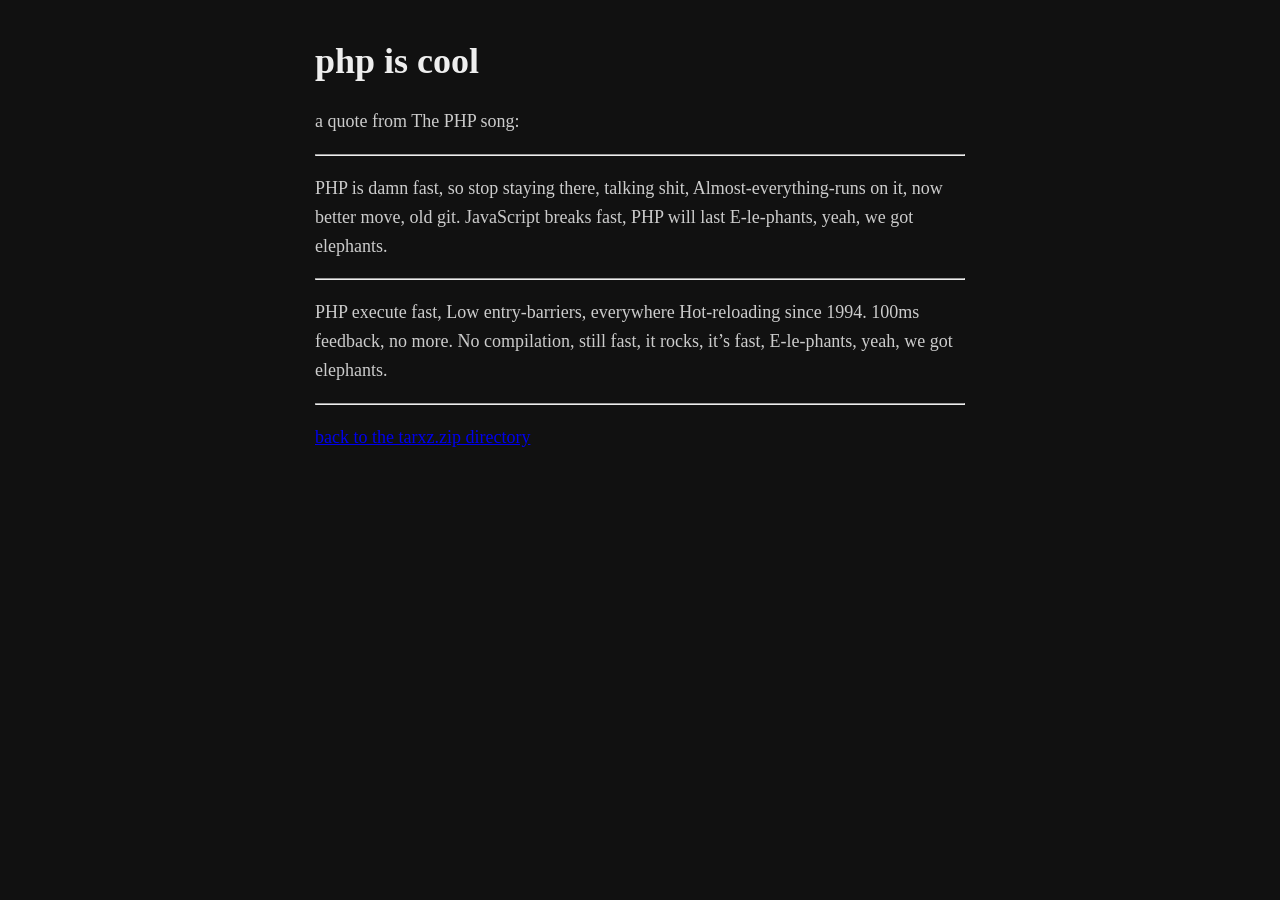
==== php.html @ a548f5d8 "restructuring" ====
<!DOCTYPE html>
<html>
<head>
  <meta charset="utf-8">
  <meta name="viewport" content="width=device-width, initial-scale=1">
  <title>php</title>
  <style>
    body{margin:40px auto;max-width:650px;line-height:1.6;font-size:18px;color:#ccc;background:#111;padding:0 10px}
    h1,h2,h3{line-height:1.2;color:#eee}
    iframe{display:block;width:100vw;margin-left:calc(50% - 50vw);height:80vh;border:0;background:#000}
  </style>
</head>
<body>
  <h1>php is cool</h1>
  <p>a quote from The PHP song:</p>
  <hr>
  <p>
    PHP is damn fast,
    so stop staying there, talking shit, 
    Almost-everything-runs on it, 
    now better move, old git.
    JavaScript breaks fast, 
    PHP will last
    E-le-phants, 
    yeah, we got elephants.
  </p><hr><p>
    PHP execute fast, 
    Low entry-barriers, everywhere
    Hot-reloading since 1994. 
    100ms feedback, no more.
    No compilation, still fast, 
    it rocks, it’s fast,
    E-le-phants, 
    yeah, we got elephants.
  </p>
  <hr>
  <p><a href='/'>back to the tarxz.zip directory</a></p>
</body>
</html>
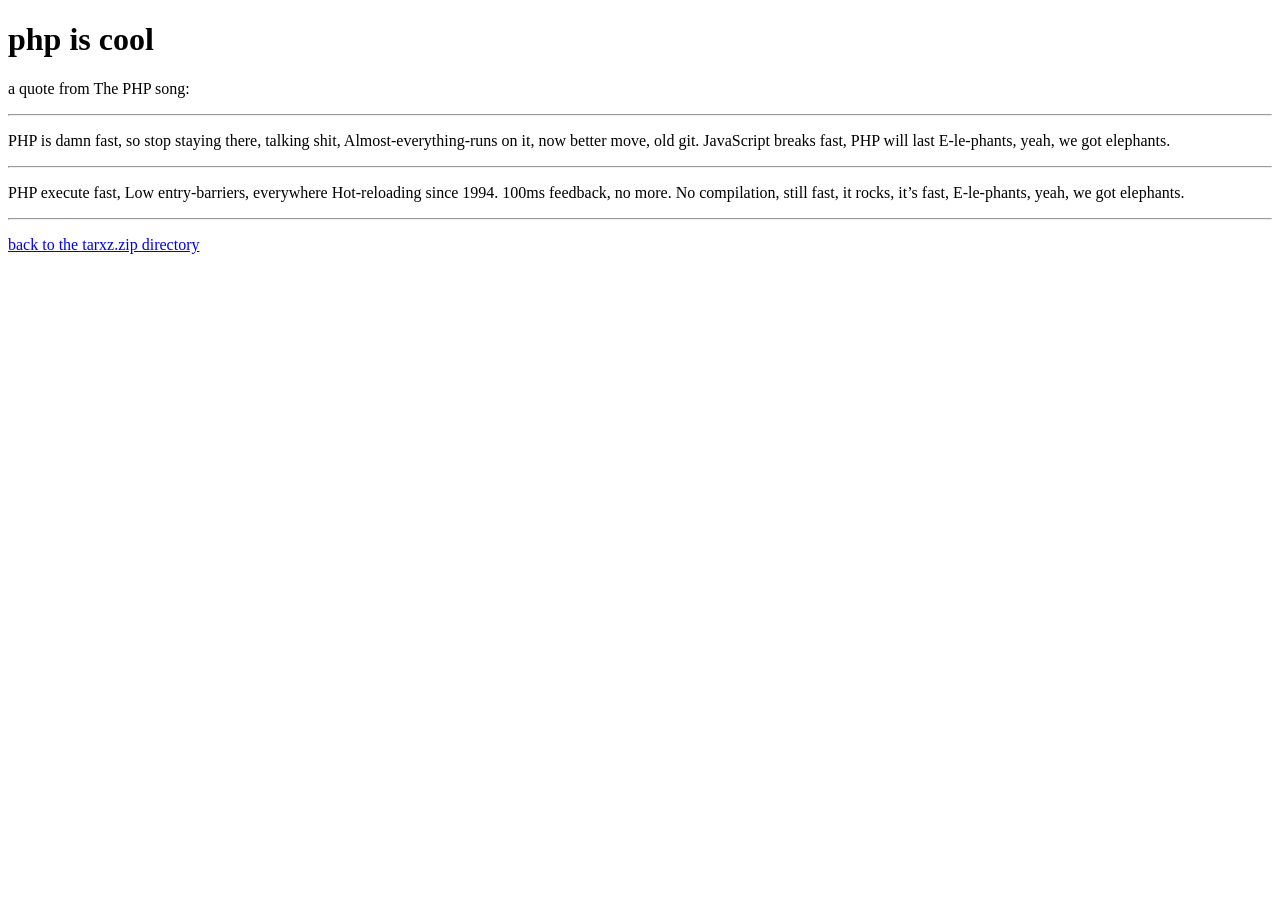
==== commit b43ad819: "css" ====
--- a/php.html
+++ b/php.html
@@ -4,11 +4,7 @@
   <meta charset="utf-8">
   <meta name="viewport" content="width=device-width, initial-scale=1">
   <title>php</title>
-  <style>
-    body{margin:40px auto;max-width:650px;line-height:1.6;font-size:18px;color:#ccc;background:#111;padding:0 10px}
-    h1,h2,h3{line-height:1.2;color:#eee}
-    iframe{display:block;width:100vw;margin-left:calc(50% - 50vw);height:80vh;border:0;background:#000}
-  </style>
+  <link rel="stylesheet" href="style.css">
 </head>
 <body>
   <h1>php is cool</h1>
